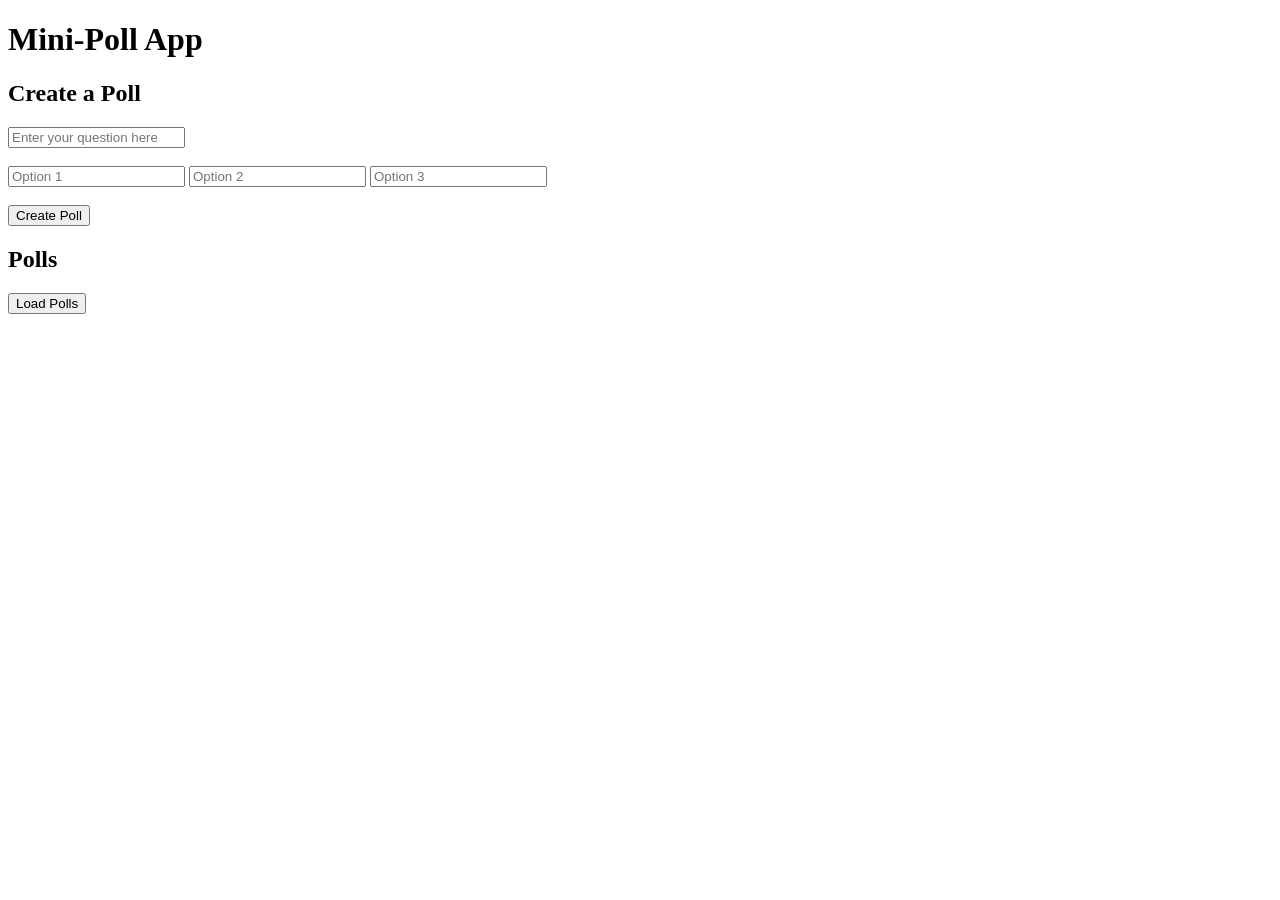
==== backend/static/index.html @ 898c5405 "inital commit for fastapi based poll application" ====
<!DOCTYPE html>
<html lang="en">
<head>
    <meta charset="UTF-8">
    <meta name="viewport" content="width=device-width, initial-scale=1.0">
    <title>Mini-Poll App</title>
    <link rel="stylesheet" href="/static/style.css">
</head>
<body>
    <div class="container">
    <h1>Mini-Poll App</h1>
    
    <div class="card">
    <h2>Create a Poll</h2>

    <input id = "question" type="text" placeholder="Enter your question here">
    <br><br>
    <input id = "option1" type="text" placeholder="Option 1">
    <input id = "option2" type="text" placeholder="Option 2">
    <input id = "option3" type="text" placeholder="Option 3">

    <br><br>

    <button onclick="createPoll()">Create Poll</button>
    </div>

    <div class="card">
    <h2>Polls</h2>
    <button onclick="loadPolls()">Load Polls</button>

    <div id = "pollsContainer"></div>
</div>

    <script src = "/static/app.js"></script>
    
</div>
</body>
</html>
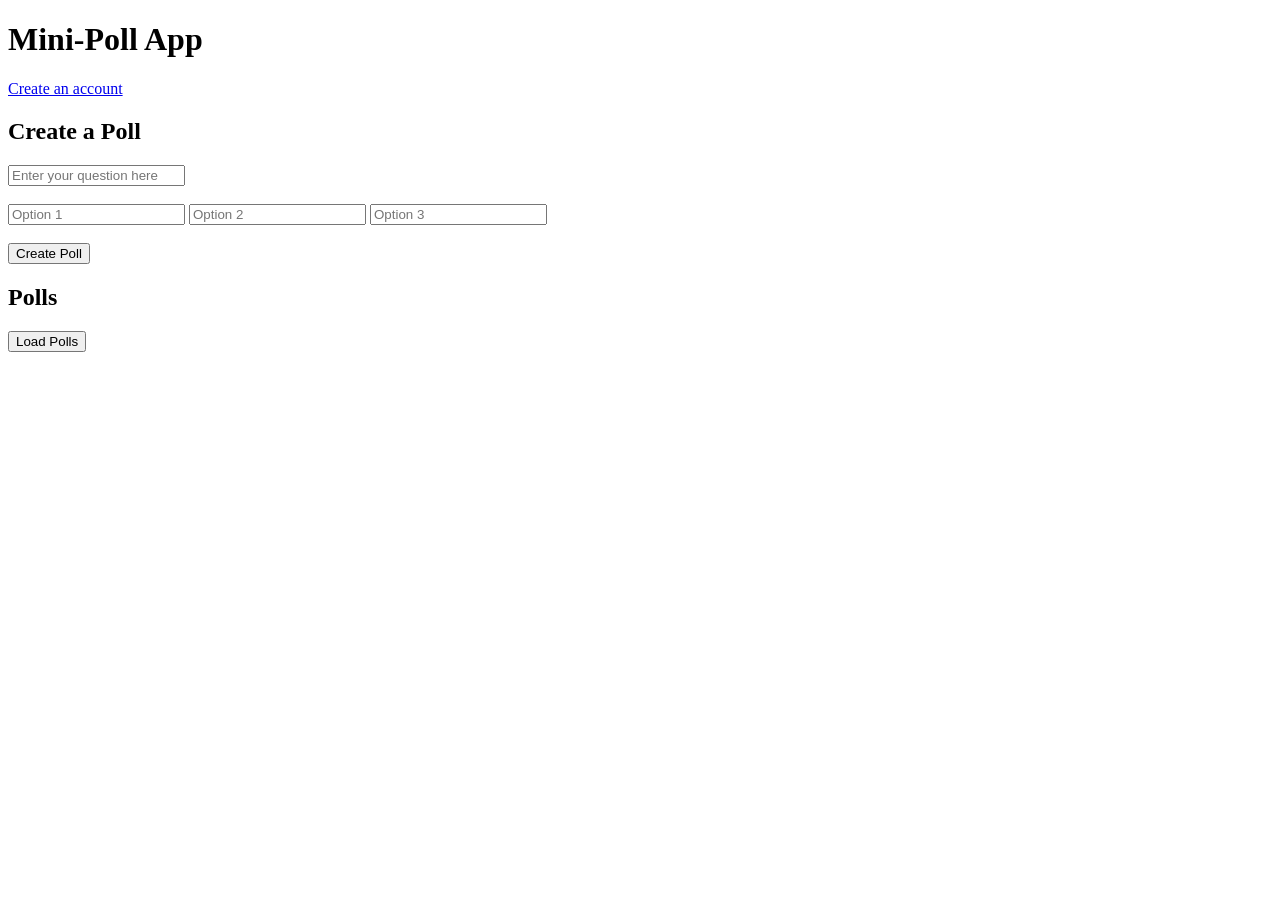
==== commit e3e8a6ad: "created a registration page" ====
--- a/backend/static/index.html
+++ b/backend/static/index.html
@@ -9,7 +9,7 @@
 <body>
     <div class="container">
     <h1>Mini-Poll App</h1>
-    
+   <a href="/static/register.html">Create an account</a> 
     <div class="card">
     <h2>Create a Poll</h2>
 
